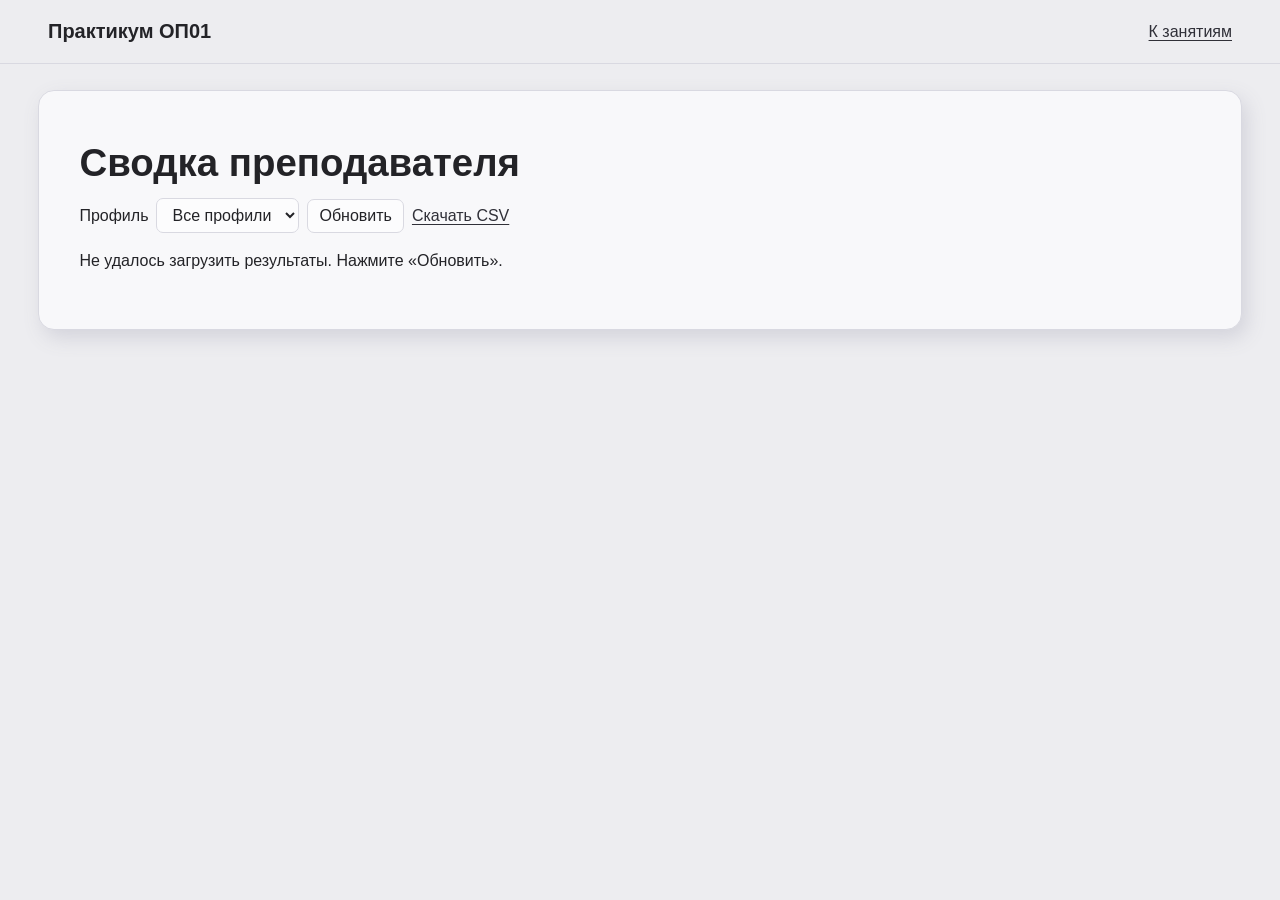
==== progress.html @ 2067947b "Add the OP01 classroom practicum" ====
<!doctype html>
<html lang="ru">
<meta charset="utf-8">
<meta name="viewport" content="width=device-width, initial-scale=1">
<title>Сводка преподавателя · Практикум ОП01</title>
<link rel="stylesheet" href="/style.css">
<header><strong>Практикум ОП01</strong><a class="header-link" href="/">К занятиям</a></header>
<main class="teacher-view">
  <h1>Сводка преподавателя</h1>
  <div class="actions">
    <label for="name">Профиль</label>
    <select id="name"><option value="">Все профили</option></select>
    <button id="refresh" type="button">Обновить</button>
    <a class="header-link" href="/progress.csv" download>Скачать CSV</a>
  </div>
  <p id="summary-status" role="status">Загружаем результаты…</p>
  <div class="table-scroll">
    <table id="progress-table" hidden>
      <thead><tr><th scope="col">Профиль</th><th scope="col">Работа</th><th scope="col">Статус</th>
        <th scope="col">Критерии</th><th scope="col">Попытки</th></tr></thead>
      <tbody id="summary-rows"></tbody>
    </table>
  </div>
</main>
<script type="module" src="/progress.js"></script>
</html>
---- style.css ----
:root { font-family: "Segoe UI", sans-serif; color: #232327; background: #ededf0; }
* { box-sizing: border-box; }
[hidden] { display: none !important; }
body { margin: 0; }
header { display: flex; justify-content: space-between; gap: 16px; flex-wrap: wrap; align-items: center; padding: 20px clamp(16px, 4vw, 48px); border-bottom: 1px solid #d9d9e1; }
header strong { font-size: 20px; }
form { margin: 0; }
input, select, button { font: inherit; color: inherit; border: 1px solid #d9d9e1; border-radius: 7px; padding: 7px 11px; background: #fcfcfd; }
button { cursor: pointer; }
:focus-visible { outline: 2px solid #555563; outline-offset: 2px; }
#profile-form, .actions, .header-actions { display: flex; align-items: center; gap: 8px; flex-wrap: wrap; }
.header-actions { gap: 18px; }
.header-link { color: #303038; text-underline-offset: 3px; }
#sign-in { width: min(92%, 420px); margin: 44px auto; padding: 25px; background: #f8f8fa; border: 1px solid #d9d9e1; border-radius: 14px; }
#login-form, #login-form label { display: grid; gap: 8px; }
#login-form { gap: 14px; margin-top: 20px; }
#login-form button { justify-self: start; background: #303038; color: #fff; }
main { display: grid; grid-template-columns: minmax(235px, 310px) minmax(0, 1fr); margin: 26px auto; width: min(94%, 1320px); border: 1px solid #d9d9e1; border-radius: 16px; box-shadow: 5px 8px 20px #d3d3db; background: #f8f8fa; overflow: hidden; }
aside { background: #eaeaf0; padding: 22px 16px; }
h1 { font-size: clamp(25px, 3vw, 40px); line-height: 1.12; margin: 10px 0 14px; }
h2 { font-size: 18px; margin: 0 0 8px; }
h3 { font-size: 13px; margin: 22px 0 8px; color: #555560; }
p { line-height: 1.5; }
#total, #meta, #availability { color: #63636e; margin: 0 0 12px; }
nav { display: grid; gap: 4px; }
nav a { display: grid; gap: 4px; padding: 9px; border-radius: 7px; color: inherit; text-decoration: none; }
nav a:hover, nav a[aria-current=true] { background: #dadae3; }
nav small { color: #555560; }
#lesson { padding: clamp(16px, 4vw, 40px); }
summary { font-weight: 600; cursor: pointer; }
ol { padding-left: 22px; }
li { margin: 6px 0; line-height: 1.4; }
.terminal { margin: 22px 0; padding: 16px; border-radius: 10px; background: #232327; color: #f8f8fa; }
.terminal h2 { font-size: 15px; }
.terminal pre { min-height: 145px; max-height: 245px; overflow: auto; white-space: pre-wrap; }
.terminal form { display: flex; align-items: center; gap: 8px; flex-wrap: wrap; }
.terminal input { flex: 1; min-width: 100px; background: #303038; color: inherit; }
.terminal button { color: #232327; }
.terminal label, .terminal pre, .terminal input { font-family: Consolas, monospace; }
.fields { display: grid; grid-template-columns: 1fr 1fr; gap: 12px; margin: 15px 0; }
.fields label { display: grid; gap: 5px; }
.fields input, .fields select { width: 100%; min-width: 0; }
.actions button[type=submit] { background: #303038; color: #fff; }
#wizard-form { margin: 22px 0; padding: 16px; border: 1px solid #d9d9e1; border-radius: 10px; }
#wizard-step { margin: 0 0 6px; color: #63636e; }
#editor-form { margin: 0 0 24px; }
#editor-text { width: 100%; margin: 6px 0 9px; padding: 12px; resize: vertical; border: 1px solid #d9d9e1; border-radius: 7px; background: #fcfcfd; color: inherit; font: 14px Consolas, monospace; }
#results { padding-left: 0; list-style: none; }
.passed { color: #405747; }
.failed, #error { color: #85474f; }
#error { margin: 12px 4vw; }
.teacher-view { display: block; padding: clamp(16px, 4vw, 40px); }
.table-scroll { overflow-x: auto; }
.teacher-view table { width: 100%; border-collapse: collapse; text-align: left; font-size: 14px; }
.teacher-view th, .teacher-view td { padding: 10px; border-bottom: 1px solid #d9d9e1; }
.teacher-view th { background: #eaeaf0; }
.teacher-view td.passed { font-weight: 600; }
@media (max-width: 720px) {
  main { grid-template-columns: 1fr; }
  nav { max-height: 245px; overflow: auto; }
  .fields { grid-template-columns: 1fr; }
}
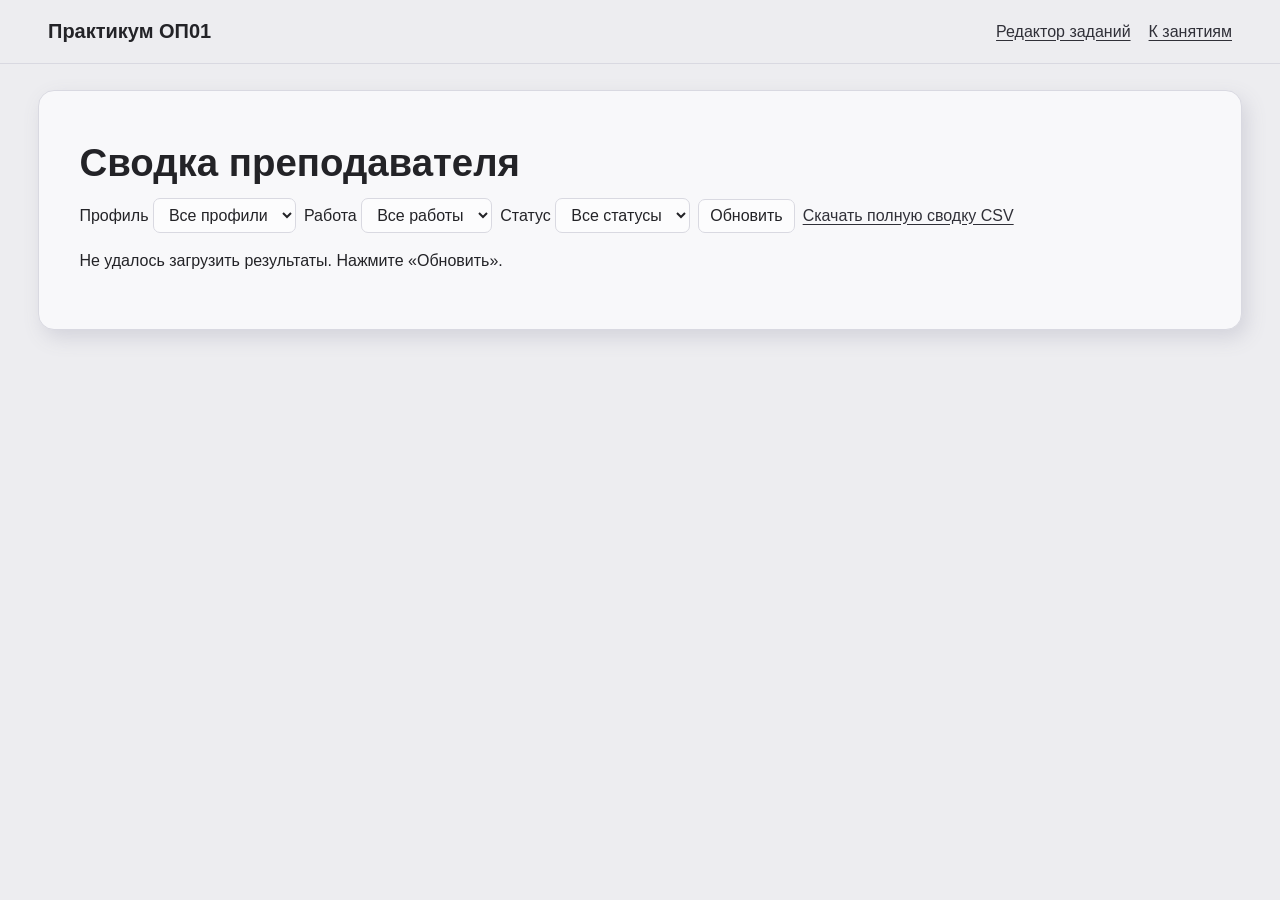
==== commit 03f4532b: "Add teacher task editor and portable imports" ====
--- a/progress.html
+++ b/progress.html
@@ -4,14 +4,22 @@
 <meta name="viewport" content="width=device-width, initial-scale=1">
 <title>Сводка преподавателя · Практикум ОП01</title>
 <link rel="stylesheet" href="/style.css">
-<header><strong>Практикум ОП01</strong><a class="header-link" href="/">К занятиям</a></header>
+<header><strong>Практикум ОП01</strong><div class="header-actions"><a class="header-link" href="/tasks">Редактор заданий</a><a class="header-link" href="/">К занятиям</a></div></header>
 <main class="teacher-view">
   <h1>Сводка преподавателя</h1>
   <div class="actions">
-    <label for="name">Профиль</label>
-    <select id="name"><option value="">Все профили</option></select>
+    <label>Профиль <select id="name"><option value="">Все профили</option></select></label>
+    <label>Работа <select id="work"><option value="">Все работы</option></select></label>
+    <label>Статус
+      <select id="work-status">
+        <option value="">Все статусы</option>
+        <option value="new">Не начата</option>
+        <option value="started">В работе</option>
+        <option value="passed">Пройдена</option>
+      </select>
+    </label>
     <button id="refresh" type="button">Обновить</button>
-    <a class="header-link" href="/progress.csv" download>Скачать CSV</a>
+    <a class="header-link" href="/progress.csv" download>Скачать полную сводку CSV</a>
   </div>
   <p id="summary-status" role="status">Загружаем результаты…</p>
   <div class="table-scroll">
--- a/style.css
+++ b/style.css
@@ -19,7 +19,8 @@
 aside { background: #eaeaf0; padding: 22px 16px; }
 h1 { font-size: clamp(25px, 3vw, 40px); line-height: 1.12; margin: 10px 0 14px; }
 h2 { font-size: 18px; margin: 0 0 8px; }
-h3 { font-size: 13px; margin: 22px 0 8px; color: #555560; }
+nav h3 { font-size: 14px; margin: 18px 0 5px; }
+nav h4 { font-size: 13px; margin: 10px 8px 4px; color: #555560; }
 p { line-height: 1.5; }
 #total, #meta, #availability { color: #63636e; margin: 0 0 12px; }
 nav { display: grid; gap: 4px; }
@@ -27,6 +28,11 @@
 nav a:hover, nav a[aria-current=true] { background: #dadae3; }
 nav small { color: #555560; }
 #lesson { padding: clamp(16px, 4vw, 40px); }
+#practice { overflow: clip; }
+#practice aside { min-width: 0; }
+.practice-navigation { position: sticky; top: 12px; }
+#catalog { max-height: calc(100vh - 110px); max-height: calc(100dvh - 110px); overflow: auto; padding: 3px; overscroll-behavior: contain; }
+nav a, #lesson h1, #steps { overflow-wrap: anywhere; }
 summary { font-weight: 600; cursor: pointer; }
 ol { padding-left: 22px; }
 li { margin: 6px 0; line-height: 1.4; }
@@ -50,13 +56,38 @@
 .failed, #error { color: #85474f; }
 #error { margin: 12px 4vw; }
 .teacher-view { display: block; padding: clamp(16px, 4vw, 40px); }
+.teacher-view select { max-width: min(100%, 310px); }
 .table-scroll { overflow-x: auto; }
 .teacher-view table { width: 100%; border-collapse: collapse; text-align: left; font-size: 14px; }
 .teacher-view th, .teacher-view td { padding: 10px; border-bottom: 1px solid #d9d9e1; }
 .teacher-view th { background: #eaeaf0; }
 .teacher-view td.passed { font-weight: 600; }
+.task-workspace { min-width: 0; padding: clamp(16px, 4vw, 40px); }
+.tasks-actions { margin: 14px 0; }
+#saved-tasks { list-style: none; padding: 0; }
+#saved-tasks button { width: 100%; text-align: left; overflow-wrap: anywhere; }
+#saved-tasks button[aria-current] { background: #dadae3; border-color: #adadba; }
+.task-fields { min-width: 0; margin: 0; padding: 0; border: 0; }
+.task-columns { display: grid; grid-template-columns: minmax(0, 1fr) minmax(0, 1fr); gap: clamp(20px, 3vw, 36px); }
+.task-columns section > label, .task-question > label { display: grid; gap: 5px; margin: 12px 0; }
+.task-columns input:not([type=checkbox]), .task-columns select, .task-columns textarea { width: 100%; min-width: 0; }
+.task-columns textarea { padding: 9px; resize: vertical; font: inherit; color: inherit; border: 1px solid #adadba; border-radius: 7px; background: #fcfcfd; }
+.task-hint, #tasks-empty { font-size: 14px; color: #555560; }
+.task-checks { min-width: 0; margin: 12px 0; padding: 12px; border: 1px solid #d9d9e1; border-radius: 7px; }
+.task-checks legend { padding: 0 5px; }
+#task-checks label { display: grid; grid-template-columns: auto 1fr; gap: 8px; align-items: start; margin: 7px 0; }
+#task-checks input { margin-top: 3px; accent-color: #405747; }
+.task-question { margin: 0 0 12px; padding-bottom: 12px; border-bottom: 1px solid #d9d9e1; }
+.task-footer { margin-top: 20px; padding-top: 16px; border-top: 1px solid #d9d9e1; }
+#task-status, .task-notice { color: #405747; }
+#task-status.failed, .task-notice.failed { color: #85474f; }
+#task-status:empty, .task-notice:empty { margin: 0; }
+.task-notice { flex-basis: 100%; margin: 3px 0 0; }
+.task-notice:empty { flex-basis: 0; }
+@media (max-width: 1000px) { .task-columns { grid-template-columns: 1fr; } }
 @media (max-width: 720px) {
   main { grid-template-columns: 1fr; }
-  nav { max-height: 245px; overflow: auto; }
+  .practice-navigation { position: static; }
+  #catalog { max-height: 245px; }
   .fields { grid-template-columns: 1fr; }
 }
